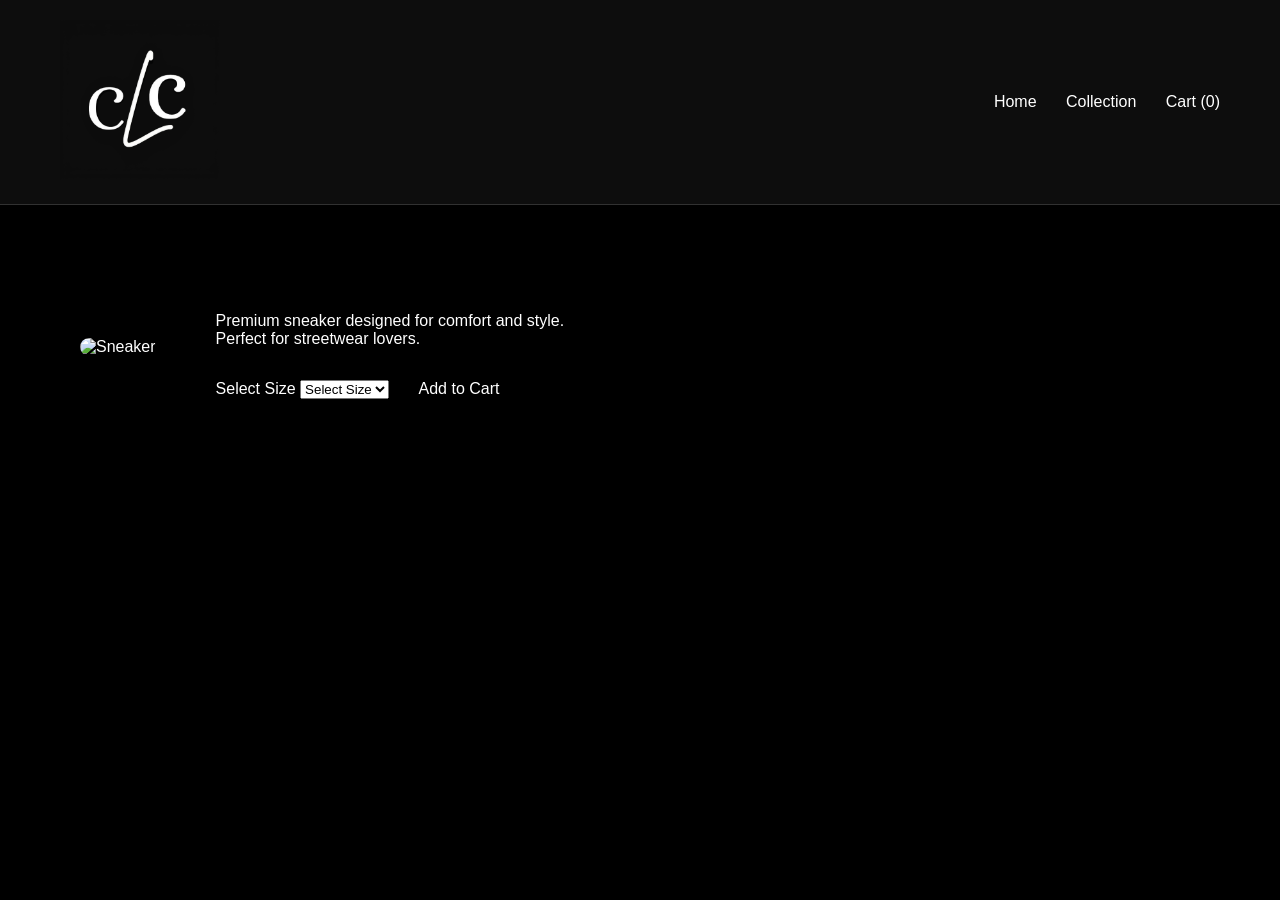
==== product.html @ de3f8ad8 "Add files via upload" ====
<!DOCTYPE html>
<html lang="en">

<head>
<meta charset="UTF-8">
<title>Product Details</title>
<link rel="stylesheet" href="style.css">
</head>

<body>

<!-- NAVBAR -->

<header class="navbar">

<div class="logo">
<img src="logo/logo.png" alt="Sneaker Logo">
</div>

<nav class="nav-links">
<a href="index.html">Home</a>
<a href="#">Collection</a>
<a href="#">Cart (<span id="cart-count">0</span>)</a>
</nav>

</header>


<!-- PRODUCT SECTION -->

<section class="product-page">

<div class="product-container">

<!-- PRODUCT IMAGE -->

<div class="product-image">
<img id="product-img" src="" alt="Sneaker">
</div>


<!-- PRODUCT DETAILS -->

<div class="product-info">

<h1 id="product-name"></h1>

<p class="price" id="product-price"></p>

<p class="description">
Premium sneaker designed for comfort and style. Perfect for streetwear lovers.
</p>

<!-- SIZE SELECT -->

<label>Select Size</label>

<select id="size-select">

<option value="">Select Size</option>
<option>UK 6</option>
<option>UK 7</option>
<option>UK 8</option>
<option>UK 9</option>
<option>UK 10</option>

</select>


<!-- BUTTON -->

<button onclick="addToCartWithSize()" class="buy-btn">
Add to Cart
</button>

</div>

</div>

</section>


<script src="script.js"></script>

</body>
</html>
---- style.css ----
:root{

--primary:#7CFFB2;

--glass-bg:rgba(255,255,255,0.05);
--glass-border:rgba(255,255,255,0.15);
--blur:blur(20px);

--border:#222;
--card-bg:#0b0b0b;

}

/* GLOBAL */

body{
margin:0;
font-family:Arial, Helvetica, sans-serif;
background:#000;
color:white;
overflow-x:hidden;
}

/* HEADER */

header{

display:flex;
justify-content:space-between;
align-items:center;

padding:20px 60px;

background:var(--glass-bg);
backdrop-filter:var(--blur);

border-bottom:1px solid var(--glass-border);

position:sticky;
top:0;
z-index:10;

}

nav a{
margin-left:25px;
text-decoration:none;
color:white;
transition:.3s;
}

nav a:hover{
color:var(--primary);
}

.logo{
color:var(--primary);
font-weight:bold;
}

.logo img{
height:160px;
width:auto;
}
/* HERO */

.hero{
text-align:center;
padding-top:40px;
}

/* HERO LAYOUT */

.hero-layout{

display:flex;
align-items:center;
justify-content:center;

gap:40px;
margin-top:40px;
padding:0 5%;

position:relative;

}

/* SIDE TEXT */

.hero-text{

width:22%;
z-index:2;

}

.hero-text h2{
color:var(--primary);
font-size:42px;
}

.hero-text p{
color:#bbb;
line-height:1.6;
}

/* 3D SNEAKER CONTAINER */

#sneaker-container{

position:relative;

width:700px;
height:500px;

display:flex;
align-items:center;
justify-content:center;

margin:0 -120px;  /* this creates the overlap effect */

z-index:3;


}

/* CANVAS */

#sneaker-container canvas{

width:130% !important;
height:130% !important;

filter: drop-shadow(0 60px 100px rgba(0,255,156,0.25));

}
/* COLLECTIONS */

.collections-section{

padding:100px 5%;
text-align:center;

}

/* BRAND GRID */

.brand-grid{

display:grid;
grid-template-columns:repeat(5,1fr);
gap:15px;

margin-top:50px;
width:100%;

}

.brand-btn{

width:100%;
padding:14px 10px;

border-radius:30px;

border:1px solid var(--glass-border);
background:var(--glass-bg);

backdrop-filter:var(--blur);

color:white;

cursor:pointer;

transition:0.3s;

white-space:nowrap;

}

.brand-btn:hover{

border-color:var(--primary);
transform:translateY(-4px);
color:var(--primary);

}

/* SECTION TITLE */

.section-title{

text-align:center;
color:var(--primary);

margin:60px 0 30px 0;

font-size:36px;

text-transform:uppercase;
letter-spacing:2px;

text-shadow:0 0 15px rgba(255,255,255,0.4);

}

/* SHOP */

.shop-section{
padding:80px 5%;
}

/* PRODUCT GRID */

.product-grid{

display:grid;
grid-template-columns:repeat(auto-fill,minmax(280px,1fr));

gap:30px;
margin-top:40px;

}

/* PRODUCT CARD */

.card{

background:var(--glass-bg);
backdrop-filter:var(--blur);

border:1px solid var(--glass-border);

border-radius:20px;

padding:20px;
text-align:center;

transition:.3s;

}

.card:hover{

border-color:var(--primary);
transform:translateY(-10px);

}

.card img{

width:100%;
height:200px;

object-fit:contain;

filter: drop-shadow(0 10px 20px rgba(0,0,0,0.5));

}

.price{

color:var(--primary);
font-weight:bold;
font-size:1.2rem;

}

.card button{

width:100%;
padding:12px;

border:1px solid var(--primary);

background:transparent;
color:var(--primary);

cursor:pointer;
margin-top:10px;

transition:.3s;

}

.card button:hover{

background:var(--primary);
color:black;

}

/* FOOTER */

footer{

margin-top:100px;

padding:80px 5%;

background:var(--glass-bg);
backdrop-filter:var(--blur);

border-top:1px solid var(--glass-border);

}

.footer-grid{

display:grid;
grid-template-columns:repeat(auto-fit,minmax(200px,1fr));
gap:40px;

}

footer input{

padding:12px;
width:100%;

margin-top:10px;

background:black;
border:1px solid #333;

color:white;

}

footer button{

margin-top:10px;
padding:10px 20px;

background:var(--primary);
border:none;

cursor:pointer;

}

/* SCROLL ANIMATION */

.fade-in{

opacity:0;
transform:translateY(40px);
transition:1s;

}

.fade-in.show{

opacity:1;
transform:translateY(0);

}

/* WHATSAPP BUTTON */

.whatsapp-btn{

position:fixed;

bottom:30px;
right:30px;

width:60px;
height:60px;

border-radius:50%;

background:var(--glass-bg);
backdrop-filter:var(--blur);

border:1px solid var(--glass-border);

display:flex;
align-items:center;
justify-content:center;

font-size:30px;

color:white;

text-decoration:none;

box-shadow:0 10px 30px rgba(0,0,0,0.4);

z-index:999;

}

.whatsapp-btn img {
    position:fixed;

    bottom:-2px;
    right:-5px;


    width: 70px;  /* Adjust this based on your PNG's proportions */
    height:70px;
    object-fit: contain; /* This prevents the PNG from stretching or distorting */
    display: block;
}

/* FLOATING CART */

.floating-cart{

position:fixed;

bottom:73px;
right:375px;

background:black;

border:1px solid var(--primary);

padding:14px 20px;

border-radius:40px;

font-size:18px;

color:var(--primary);

z-index:999;

}

/* RESPONSIVE */

@media(max-width:1000px){

.hero-layout{
flex-direction:column;
}

.hero-text{
width:80%;
text-align:center;
}

.brand-grid{
grid-template-columns:repeat(3,1fr);
}

}

@media(max-width:600px){

.brand-grid{
grid-template-columns:repeat(2,1fr);
}

}

/*-------Product Details Code ---------*/

/* PRODUCT PAGE */

.product-page{
padding:80px;
}

.product-container{
display:flex;
gap:60px;
align-items:center;
}

/* IMAGE */

.product-image img{
width:450px;
border-radius:10px;
}

/* INFO */

.product-info{
max-width:400px;
}

.product-info h1{
font-size:32px;
margin-bottom:10px;
}

.price{
font-size:22px;
color:#ff4d4d;
margin-bottom:20px;
}

.description{
margin-bottom:20px;
}

.buy-btn{
padding:12px 25px;
border:none;
background:black;
color:white;
cursor:pointer;
font-size:16px;
}
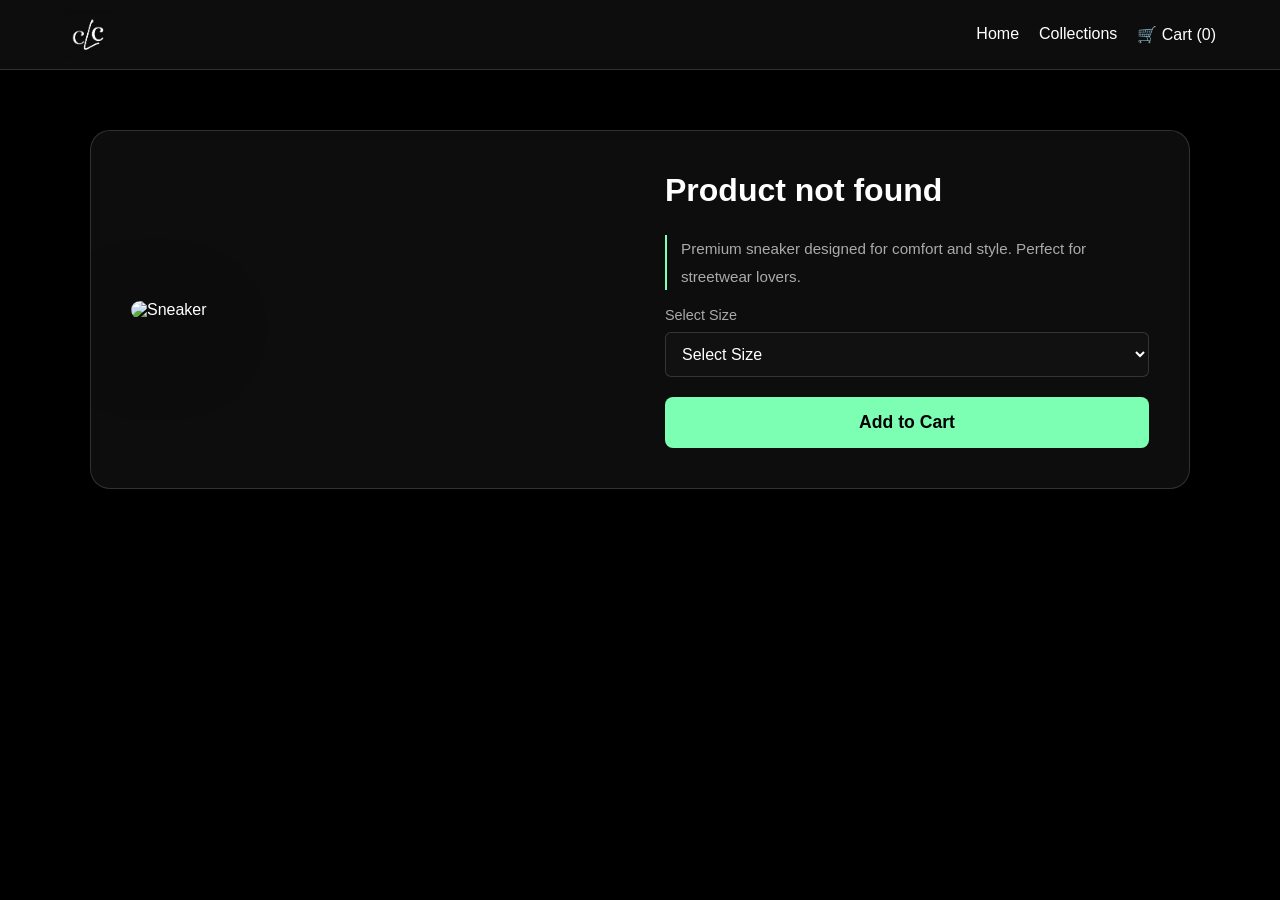
==== commit 900733db: "Add files via upload" ====
--- a/product.html
+++ b/product.html
@@ -1,86 +1,102 @@
-<!DOCTYPE html>
-<html lang="en">
-
-<head>
-<meta charset="UTF-8">
-<title>Product Details</title>
-<link rel="stylesheet" href="style.css">
-</head>
-
-<body>
-
-<!-- NAVBAR -->
-
-<header class="navbar">
-
-<div class="logo">
-<img src="logo/logo.png" alt="Sneaker Logo">
-</div>
-
-<nav class="nav-links">
-<a href="index.html">Home</a>
-<a href="#">Collection</a>
-<a href="#">Cart (<span id="cart-count">0</span>)</a>
-</nav>
-
-</header>
-
-
-<!-- PRODUCT SECTION -->
-
-<section class="product-page">
-
-<div class="product-container">
-
-<!-- PRODUCT IMAGE -->
-
-<div class="product-image">
-<img id="product-img" src="" alt="Sneaker">
-</div>
-
-
-<!-- PRODUCT DETAILS -->
-
-<div class="product-info">
-
-<h1 id="product-name"></h1>
-
-<p class="price" id="product-price"></p>
-
-<p class="description">
-Premium sneaker designed for comfort and style. Perfect for streetwear lovers.
-</p>
-
-<!-- SIZE SELECT -->
-
-<label>Select Size</label>
-
-<select id="size-select">
-
-<option value="">Select Size</option>
-<option>UK 6</option>
-<option>UK 7</option>
-<option>UK 8</option>
-<option>UK 9</option>
-<option>UK 10</option>
-
-</select>
-
-
-<!-- BUTTON -->
-
-<button onclick="addToCartWithSize()" class="buy-btn">
-Add to Cart
-</button>
-
-</div>
-
-</div>
-
-</section>
-
-
-<script src="script.js"></script>
-
-</body>
+<!DOCTYPE html>
+<html lang="en">
+
+<head>
+<meta charset="UTF-8">
+<title>Product Details</title>
+<link rel="stylesheet" href="style.css">
+</head>
+
+<body>
+
+<!-- NAVBAR -->
+
+<header class="navbar">
+
+<div class="logo">
+<img src="logo/logo.png" alt="Sneaker Logo">
+</div>
+
+<nav class="nav-links">
+<a href="index.html">Home</a>
+<a href="index.html#collections">Collections</a>
+<a href="cart.html">🛒 Cart (<span id="cart-count">0</span>)</a>
+</nav>
+
+</header>
+
+
+<!-- PRODUCT SECTION -->
+
+<section class="product-page">
+
+<div class="product-container">
+
+<!-- PRODUCT IMAGE -->
+
+<div class="product-image">
+<img id="product-img" src="" alt="Sneaker">
+</div>
+
+
+<!-- PRODUCT DETAILS -->
+
+<div class="product-info">
+
+<h1 id="product-name"></h1>
+
+<div class="product-rating" id="product-rating">
+    <div class="stars" id="rating-stars"></div>
+    <span class="rating-score" id="rating-score"></span>
+    <span class="rating-count" id="rating-count"></span>
+</div>
+
+<p class="price" id="product-price"></p>
+
+<p class="description">
+Premium sneaker designed for comfort and style. Perfect for streetwear lovers.
+</p>
+
+<!-- SIZE SELECT -->
+
+<label>Select Size</label>
+
+<select id="size-select">
+
+<option value="">Select Size</option>
+<option>UK 6</option>
+<option>UK 7</option>
+<option>UK 8</option>
+<option>UK 9</option>
+<option>UK 10</option>
+
+</select>
+
+
+<!-- BUTTON -->
+
+<button onclick="addToCartWithSize()" class="buy-btn">
+Add to Cart
+</button>
+
+</div>
+
+</div>
+
+</section>
+
+
+<!-- YOU MAY ALSO LIKE -->
+<section class="similar-section" id="similar-section" style="display:none;">
+    <div class="similar-header">
+        <h2 class="similar-title">You May Also Like</h2>
+        <p class="similar-subtitle" id="similar-subtitle"></p>
+    </div>
+    <div class="product-grid similar-grid" id="similar-grid"></div>
+</section>
+
+<div class="toast" id="toast"></div>
+<script src="script.js"></script>
+
+</body>
 </html>
--- a/style.css
+++ b/style.css
@@ -1,508 +1,665 @@
-:root{
-
---primary:#7CFFB2;
-
---glass-bg:rgba(255,255,255,0.05);
---glass-border:rgba(255,255,255,0.15);
---blur:blur(20px);
-
---border:#222;
---card-bg:#0b0b0b;
-
-}
-
-/* GLOBAL */
-
-body{
-margin:0;
-font-family:Arial, Helvetica, sans-serif;
-background:#000;
-color:white;
-overflow-x:hidden;
-}
-
-/* HEADER */
-
-header{
-
-display:flex;
-justify-content:space-between;
-align-items:center;
-
-padding:20px 60px;
-
-background:var(--glass-bg);
-backdrop-filter:var(--blur);
-
-border-bottom:1px solid var(--glass-border);
-
-position:sticky;
-top:0;
-z-index:10;
-
-}
-
-nav a{
-margin-left:25px;
-text-decoration:none;
-color:white;
-transition:.3s;
-}
-
-nav a:hover{
-color:var(--primary);
-}
-
-.logo{
-color:var(--primary);
-font-weight:bold;
-}
-
-.logo img{
-height:160px;
-width:auto;
-}
-/* HERO */
-
-.hero{
-text-align:center;
-padding-top:40px;
-}
-
-/* HERO LAYOUT */
-
-.hero-layout{
-
-display:flex;
-align-items:center;
-justify-content:center;
-
-gap:40px;
-margin-top:40px;
-padding:0 5%;
-
-position:relative;
-
-}
-
-/* SIDE TEXT */
-
-.hero-text{
-
-width:22%;
-z-index:2;
-
-}
-
-.hero-text h2{
-color:var(--primary);
-font-size:42px;
-}
-
-.hero-text p{
-color:#bbb;
-line-height:1.6;
-}
-
-/* 3D SNEAKER CONTAINER */
-
-#sneaker-container{
-
-position:relative;
-
-width:700px;
-height:500px;
-
-display:flex;
-align-items:center;
-justify-content:center;
-
-margin:0 -120px;  /* this creates the overlap effect */
-
-z-index:3;
-
-
-}
-
-/* CANVAS */
-
-#sneaker-container canvas{
-
-width:130% !important;
-height:130% !important;
-
-filter: drop-shadow(0 60px 100px rgba(0,255,156,0.25));
-
-}
-/* COLLECTIONS */
-
-.collections-section{
-
-padding:100px 5%;
-text-align:center;
-
-}
-
-/* BRAND GRID */
-
-.brand-grid{
-
-display:grid;
-grid-template-columns:repeat(5,1fr);
-gap:15px;
-
-margin-top:50px;
-width:100%;
-
-}
-
-.brand-btn{
-
-width:100%;
-padding:14px 10px;
-
-border-radius:30px;
-
-border:1px solid var(--glass-border);
-background:var(--glass-bg);
-
-backdrop-filter:var(--blur);
-
-color:white;
-
-cursor:pointer;
-
-transition:0.3s;
-
-white-space:nowrap;
-
-}
-
-.brand-btn:hover{
-
-border-color:var(--primary);
-transform:translateY(-4px);
-color:var(--primary);
-
-}
-
-/* SECTION TITLE */
-
-.section-title{
-
-text-align:center;
-color:var(--primary);
-
-margin:60px 0 30px 0;
-
-font-size:36px;
-
-text-transform:uppercase;
-letter-spacing:2px;
-
-text-shadow:0 0 15px rgba(255,255,255,0.4);
-
-}
-
-/* SHOP */
-
-.shop-section{
-padding:80px 5%;
-}
-
-/* PRODUCT GRID */
-
-.product-grid{
-
-display:grid;
-grid-template-columns:repeat(auto-fill,minmax(280px,1fr));
-
-gap:30px;
-margin-top:40px;
-
-}
-
-/* PRODUCT CARD */
-
-.card{
-
-background:var(--glass-bg);
-backdrop-filter:var(--blur);
-
-border:1px solid var(--glass-border);
-
-border-radius:20px;
-
-padding:20px;
-text-align:center;
-
-transition:.3s;
-
-}
-
-.card:hover{
-
-border-color:var(--primary);
-transform:translateY(-10px);
-
-}
-
-.card img{
-
-width:100%;
-height:200px;
-
-object-fit:contain;
-
-filter: drop-shadow(0 10px 20px rgba(0,0,0,0.5));
-
-}
-
-.price{
-
-color:var(--primary);
-font-weight:bold;
-font-size:1.2rem;
-
-}
-
-.card button{
-
-width:100%;
-padding:12px;
-
-border:1px solid var(--primary);
-
-background:transparent;
-color:var(--primary);
-
-cursor:pointer;
-margin-top:10px;
-
-transition:.3s;
-
-}
-
-.card button:hover{
-
-background:var(--primary);
-color:black;
-
-}
-
-/* FOOTER */
-
-footer{
-
-margin-top:100px;
-
-padding:80px 5%;
-
-background:var(--glass-bg);
-backdrop-filter:var(--blur);
-
-border-top:1px solid var(--glass-border);
-
-}
-
-.footer-grid{
-
-display:grid;
-grid-template-columns:repeat(auto-fit,minmax(200px,1fr));
-gap:40px;
-
-}
-
-footer input{
-
-padding:12px;
-width:100%;
-
-margin-top:10px;
-
-background:black;
-border:1px solid #333;
-
-color:white;
-
-}
-
-footer button{
-
-margin-top:10px;
-padding:10px 20px;
-
-background:var(--primary);
-border:none;
-
-cursor:pointer;
-
-}
-
-/* SCROLL ANIMATION */
-
-.fade-in{
-
-opacity:0;
-transform:translateY(40px);
-transition:1s;
-
-}
-
-.fade-in.show{
-
-opacity:1;
-transform:translateY(0);
-
-}
-
-/* WHATSAPP BUTTON */
-
-.whatsapp-btn{
-
-position:fixed;
-
-bottom:30px;
-right:30px;
-
-width:60px;
-height:60px;
-
-border-radius:50%;
-
-background:var(--glass-bg);
-backdrop-filter:var(--blur);
-
-border:1px solid var(--glass-border);
-
-display:flex;
-align-items:center;
-justify-content:center;
-
-font-size:30px;
-
-color:white;
-
-text-decoration:none;
-
-box-shadow:0 10px 30px rgba(0,0,0,0.4);
-
-z-index:999;
-
-}
-
-.whatsapp-btn img {
-    position:fixed;
-
-    bottom:-2px;
-    right:-5px;
-
-
-    width: 70px;  /* Adjust this based on your PNG's proportions */
-    height:70px;
-    object-fit: contain; /* This prevents the PNG from stretching or distorting */
-    display: block;
-}
-
-/* FLOATING CART */
-
-.floating-cart{
-
-position:fixed;
-
-bottom:73px;
-right:375px;
-
-background:black;
-
-border:1px solid var(--primary);
-
-padding:14px 20px;
-
-border-radius:40px;
-
-font-size:18px;
-
-color:var(--primary);
-
-z-index:999;
-
-}
-
-/* RESPONSIVE */
-
-@media(max-width:1000px){
-
-.hero-layout{
-flex-direction:column;
-}
-
-.hero-text{
-width:80%;
-text-align:center;
-}
-
-.brand-grid{
-grid-template-columns:repeat(3,1fr);
-}
-
-}
-
-@media(max-width:600px){
-
-.brand-grid{
-grid-template-columns:repeat(2,1fr);
-}
-
-}
-
-/*-------Product Details Code ---------*/
-
-/* PRODUCT PAGE */
-
-.product-page{
-padding:80px;
-}
-
-.product-container{
-display:flex;
-gap:60px;
-align-items:center;
-}
-
-/* IMAGE */
-
-.product-image img{
-width:450px;
-border-radius:10px;
-}
-
-/* INFO */
-
-.product-info{
-max-width:400px;
-}
-
-.product-info h1{
-font-size:32px;
-margin-bottom:10px;
-}
-
-.price{
-font-size:22px;
-color:#ff4d4d;
-margin-bottom:20px;
-}
-
-.description{
-margin-bottom:20px;
-}
-
-.buy-btn{
-padding:12px 25px;
-border:none;
-background:black;
-color:white;
-cursor:pointer;
-font-size:16px;
-}+/* =================================================
+   ROOT VARIABLES & GLOBAL RESET
+   ================================================= */
+:root {
+    --primary: #7CFFB2;
+    --glass-bg: rgba(255, 255, 255, 0.05);
+    --glass-border: rgba(255, 255, 255, 0.15);
+    --blur: blur(20px);
+    --border: #222;
+    --card-bg: #0b0b0b;
+    --transition: 0.3s ease;
+}
+
+* { box-sizing: border-box; margin: 0; padding: 0; }
+
+html, body {
+    width: 100%;
+    overflow-x: hidden;
+    background: #000;
+    color: white;
+    font-family: 'Segoe UI', Arial, sans-serif;
+}
+
+img { max-width: 100%; display: block; }
+
+/* =================================================
+   FADE-IN ANIMATION
+   ================================================= */
+.fade-in {
+    opacity: 0;
+    transform: translateY(20px);
+    transition: opacity 0.6s ease, transform 0.6s ease;
+}
+.fade-in.show { opacity: 1; transform: translateY(0); }
+
+/* =================================================
+   HEADER & NAVIGATION
+   ================================================= */
+header {
+    display: flex;
+    align-items: center;
+    padding: 0 5%;
+    background: var(--glass-bg);
+    backdrop-filter: var(--blur);
+    border-bottom: 1px solid var(--glass-border);
+    position: sticky;
+    top: 0;
+    z-index: 1000;
+    height: 70px;
+    gap: 20px;
+}
+
+.logo-container {
+    display: flex;
+    align-items: center;
+    gap: 12px;
+    flex-grow: 1;
+}
+
+.logo-container h1,
+.logo {
+    color: var(--primary);
+    font-size: 1.5rem;
+    font-weight: bold;
+}
+
+.logo-container img { height: 50px; width: auto; }
+
+.floating-cart {
+    color: var(--primary);
+    font-size: 1.2rem;
+    cursor: pointer;
+    white-space: nowrap;
+}
+
+/* Hamburger */
+.menu-toggle { display: none; }
+
+.hamburger {
+    display: flex;
+    cursor: pointer;
+    flex-direction: column;
+    gap: 5px;
+    z-index: 1001;
+    order: -1;
+}
+
+.hamburger span {
+    width: 25px;
+    height: 3px;
+    background-color: var(--primary);
+    border-radius: 2px;
+    transition: var(--transition);
+}
+
+.nav-menu {
+    display: none;
+    flex-direction: column;
+    background: rgba(0, 0, 0, 0.97);
+    position: absolute;
+    top: 70px;
+    left: 0;
+    width: 100%;
+    padding: 20px 0;
+    text-align: center;
+    border-bottom: 1px solid var(--glass-border);
+    z-index: 999;
+}
+
+.nav-menu a {
+    padding: 15px 0;
+    display: block;
+    text-decoration: none;
+    color: white;
+    font-size: 1.1rem;
+    transition: var(--transition);
+}
+
+.nav-menu a:hover { color: var(--primary); }
+
+.menu-toggle:checked ~ .nav-menu { display: flex; }
+.menu-toggle:checked + .hamburger span:nth-child(1) { transform: rotate(45deg) translate(5px, 5px); }
+.menu-toggle:checked + .hamburger span:nth-child(2) { opacity: 0; }
+.menu-toggle:checked + .hamburger span:nth-child(3) { transform: rotate(-45deg) translate(6px, -6px); }
+
+/* product.html navbar */
+header.navbar {
+    display: flex;
+    align-items: center;
+    justify-content: space-between;
+    padding: 0 5%;
+    height: 70px;
+}
+header.navbar .logo img { height: 50px; }
+.nav-links { display: flex; gap: 20px; }
+.nav-links a { color: white; text-decoration: none; transition: var(--transition); }
+.nav-links a:hover { color: var(--primary); }
+
+
+/* =================================================
+   HERO SECTION
+   ================================================= */
+.hero {
+    text-align: center;
+    padding: 60px 5% 20px;
+}
+
+.hero-layout {
+    display: flex;
+    align-items: center;
+    justify-content: center;
+    gap: 40px;
+    position: relative;
+}
+
+.hero-text { width: 25%; z-index: 2; text-align: left; }
+
+.hero-text h2 {
+    color: var(--primary);
+    font-size: 2.5rem;
+    line-height: 1.1;
+    margin-bottom: 12px;
+}
+
+.hero-text p {
+    color: #bbb;
+    line-height: 1.6;
+    margin-bottom: 20px;
+    font-size: 0.95rem;
+}
+
+#sneaker-container {
+    width: 550px;
+    height: 460px;
+    flex-shrink: 0;
+    z-index: 1;
+}
+
+#sneaker-container canvas {
+    filter: drop-shadow(0 40px 80px rgba(124, 255, 178, 0.2));
+}
+
+
+/* =================================================
+   BRAND TILES SECTION
+   ================================================= */
+.collections-section { padding: 20px 5% 40px; }
+
+.brand-tiles-grid {
+    display: grid;
+    grid-template-columns: repeat(6, 1fr);
+    gap: 14px;
+    margin: 20px 0;
+}
+
+.brand-tile {
+    display: flex;
+    flex-direction: column;
+    align-items: center;
+    gap: 10px;
+    padding: 20px 12px 16px;
+    border-radius: 16px;
+    border: 1px solid var(--glass-border);
+    background: var(--glass-bg);
+    text-decoration: none;
+    color: white;
+    cursor: pointer;
+    transition: transform 0.25s ease, border-color 0.25s ease, background 0.25s ease;
+    position: relative;
+    overflow: hidden;
+}
+
+.brand-tile::before {
+    content: '';
+    position: absolute;
+    inset: 0;
+    background: linear-gradient(135deg, rgba(255,255,255,0.04) 0%, transparent 60%);
+    pointer-events: none;
+}
+
+.brand-tile:hover {
+    transform: translateY(-6px);
+    border-color: var(--primary);
+    background: rgba(124, 255, 178, 0.05);
+}
+
+.brand-tile-icon {
+    width: 64px;
+    height: 64px;
+    border-radius: 14px;
+    display: flex;
+    align-items: center;
+    justify-content: center;
+    flex-shrink: 0;
+    box-shadow: 0 6px 20px rgba(0,0,0,0.4);
+    padding: 8px;
+    overflow: hidden;
+    background: #111;
+}
+
+.brand-logo-img {
+    width: 100%;
+    height: 100%;
+    object-fit: contain;
+    object-position: center;
+    display: block;
+}
+
+.brand-logo-fallback {
+    width: 100%;
+    height: 100%;
+    display: flex;
+    align-items: center;
+    justify-content: center;
+}
+
+.brand-tile-name {
+    font-size: 0.78rem;
+    font-weight: 600;
+    text-align: center;
+    color: #ddd;
+    line-height: 1.2;
+}
+
+.brand-tile-arrow {
+    font-size: 0.85rem;
+    color: #555;
+    transition: color 0.2s, transform 0.2s;
+}
+
+.brand-tile:hover .brand-tile-arrow {
+    color: var(--primary);
+    transform: translateX(3px);
+}
+
+.section-title {
+    width: 100%;
+    text-align: center;
+    color: var(--primary);
+    margin: 50px 0 20px;
+    font-size: 30px;
+    text-transform: uppercase;
+    letter-spacing: 2px;
+}
+
+
+/* =================================================
+   PRODUCT GRID & CARDS
+   ================================================= */
+.shop-section { padding: 0 5% 60px; }
+
+.product-grid {
+    display: grid;
+    grid-template-columns: repeat(auto-fill, minmax(240px, 1fr));
+    gap: 24px;
+    padding: 20px 0;
+}
+
+.card {
+    background: var(--glass-bg);
+    backdrop-filter: var(--blur);
+    border: 1px solid var(--glass-border);
+    border-radius: 15px;
+    padding: 20px;
+    text-align: center;
+    transition: var(--transition);
+    display: flex;
+    flex-direction: column;
+}
+
+.card:hover {
+    border-color: var(--primary);
+    transform: translateY(-5px);
+}
+
+.card img {
+    height: 160px;
+    width: 100%;
+    object-fit: contain;
+    margin: 0 auto 12px;
+}
+
+.card-info {
+    display: flex;
+    flex-direction: column;
+    flex-grow: 1;
+    gap: 6px;
+}
+
+.brand-label {
+    font-size: 0.75rem;
+    color: #888;
+    text-transform: uppercase;
+    letter-spacing: 1px;
+}
+
+.card-info h3 {
+    font-size: 0.95rem;
+    font-weight: 600;
+    line-height: 1.3;
+    flex-grow: 1;
+}
+
+.price {
+    color: var(--primary);
+    font-weight: bold;
+    font-size: 1.1rem;
+    display: block;
+    margin: 4px 0;
+}
+
+.card button {
+    width: 100%;
+    padding: 10px;
+    border: 1px solid var(--primary);
+    background: transparent;
+    color: var(--primary);
+    cursor: pointer;
+    transition: var(--transition);
+    border-radius: 6px;
+    margin-top: 8px;
+    font-size: 0.9rem;
+}
+
+.card button:hover {
+    background: var(--primary);
+    color: #000;
+}
+
+
+/* =================================================
+   PRODUCT DETAILS PAGE
+   ================================================= */
+.product-page {
+    padding: 60px 5%;
+    display: flex;
+    justify-content: center;
+}
+
+.product-container {
+    display: flex;
+    flex-wrap: wrap;
+    gap: 50px;
+    max-width: 1100px;
+    width: 100%;
+    align-items: center;
+    background: var(--glass-bg);
+    padding: 40px;
+    border-radius: 20px;
+    border: 1px solid var(--glass-border);
+    backdrop-filter: var(--blur);
+}
+
+.product-image { flex: 1; min-width: 280px; }
+
+.product-image img {
+    width: 100%;
+    border-radius: 12px;
+    filter: drop-shadow(0 20px 40px rgba(0,0,0,0.8));
+}
+
+.product-info { flex: 1; min-width: 280px; }
+
+.product-info h1 {
+    font-size: 2rem;
+    margin-bottom: 10px;
+    line-height: 1.2;
+}
+
+/* Product page rating */
+.product-rating {
+    display: flex;
+    align-items: center;
+    gap: 10px;
+    margin: 4px 0 16px;
+}
+
+.stars { display: flex; gap: 2px; }
+.star  { line-height: 1; }
+.star-full  { color: #FFD700; }
+.star-half  { color: #FFD700; opacity: 0.6; }
+.star-empty { color: #444; }
+.star-lg { font-size: 1.4rem; }
+.star-sm { font-size: 0.82rem; }
+
+.rating-score {
+    font-size: 1rem;
+    font-weight: 700;
+    color: #FFD700;
+}
+
+.rating-count {
+    font-size: 0.82rem;
+    color: #666;
+}
+
+/* Card mini rating */
+.card-rating { display: flex; align-items: center; gap: 6px; margin: 2px 0; }
+.card-rating-score { font-size: 0.75rem; color: #888; }
+
+.product-info .description {
+    color: #aaa;
+    line-height: 1.8;
+    margin: 16px 0;
+    font-size: 0.95rem;
+    border-left: 2px solid var(--primary);
+    padding-left: 14px;
+}
+
+.product-info label { font-size: 0.9rem; color: #aaa; }
+
+#size-select {
+    width: 100%;
+    padding: 12px;
+    background: #111;
+    color: white;
+    border: 1px solid var(--glass-border);
+    border-radius: 6px;
+    margin: 8px 0 20px;
+    font-size: 1rem;
+}
+
+.buy-btn {
+    width: 100%;
+    padding: 15px;
+    background: var(--primary);
+    color: black;
+    border: none;
+    font-weight: bold;
+    font-size: 1.1rem;
+    cursor: pointer;
+    border-radius: 8px;
+    transition: var(--transition);
+}
+.buy-btn:hover { opacity: 0.9; transform: scale(1.02); }
+
+
+/* =================================================
+   SIMILAR PRODUCTS SECTION
+   ================================================= */
+.similar-section {
+    padding: 20px 5% 60px;
+    max-width: 1300px;
+    margin: 0 auto;
+}
+
+.similar-header { text-align: center; margin-bottom: 10px; }
+
+.similar-title {
+    font-size: 1.8rem;
+    color: var(--primary);
+    text-transform: uppercase;
+    letter-spacing: 2px;
+    margin-bottom: 6px;
+    position: relative;
+    display: inline-block;
+}
+
+.similar-title::after {
+    content: '';
+    display: block;
+    width: 50px;
+    height: 2px;
+    background: var(--primary);
+    margin: 8px auto 0;
+    border-radius: 2px;
+}
+
+.similar-subtitle {
+    color: #666;
+    font-size: 0.88rem;
+    margin-top: 10px;
+    text-transform: uppercase;
+    letter-spacing: 1px;
+}
+
+.similar-grid {
+    grid-template-columns: repeat(4, 1fr) !important;
+    padding: 20px 0 !important;
+}
+
+@media (max-width: 1024px) {
+    .similar-grid { grid-template-columns: repeat(3, 1fr) !important; }
+}
+
+@media (max-width: 768px) {
+    .similar-grid { grid-template-columns: repeat(2, 1fr) !important; gap: 12px !important; }
+    .similar-title { font-size: 1.4rem; }
+}
+
+@media (max-width: 480px) {
+    .similar-grid { grid-template-columns: repeat(2, 1fr) !important; }
+}
+
+
+/* =================================================
+   FOOTER & WHATSAPP
+   ================================================= */
+.whatsapp-btn {
+    position: fixed;
+    bottom: 30px;
+    right: 30px;
+    width: 55px;
+    z-index: 999;
+    transition: transform 0.3s ease;
+}
+.whatsapp-btn:hover { transform: scale(1.1); }
+
+footer {
+    padding: 50px 5%;
+    background: var(--glass-bg);
+    border-top: 1px solid var(--glass-border);
+    margin-top: 60px;
+}
+
+.footer-grid {
+    display: grid;
+    grid-template-columns: repeat(3, 1fr);
+    gap: 40px;
+    margin-bottom: 30px;
+}
+
+.footer-grid h3 { color: var(--primary); margin-bottom: 12px; }
+.footer-grid p  { color: #bbb; font-size: 0.9rem; }
+.footer-grid a  { display: block; color: #bbb; text-decoration: none; margin-bottom: 8px; }
+.footer-grid a:hover { color: var(--primary); }
+.footer-grid input {
+    width: 100%;
+    padding: 10px;
+    background: #111;
+    border: 1px solid var(--glass-border);
+    color: white;
+    border-radius: 6px;
+    margin-bottom: 10px;
+}
+.footer-grid button {
+    padding: 10px 20px;
+    background: var(--primary);
+    border: none;
+    color: black;
+    font-weight: bold;
+    cursor: pointer;
+    border-radius: 6px;
+    transition: var(--transition);
+}
+.footer-grid button:hover { opacity: 0.9; }
+.copyright { text-align: center; color: #555; font-size: 0.85rem; margin-top: 10px; }
+
+
+/* =================================================
+   TOAST
+   ================================================= */
+.toast {
+    position: fixed;
+    bottom: 30px;
+    left: 50%;
+    transform: translateX(-50%) translateY(80px);
+    background: #1a1a1a;
+    border: 1px solid var(--primary);
+    color: var(--primary);
+    padding: 12px 24px;
+    border-radius: 30px;
+    font-size: 0.9rem;
+    font-weight: 600;
+    z-index: 9999;
+    transition: transform 0.4s cubic-bezier(0.34, 1.56, 0.64, 1);
+    pointer-events: none;
+}
+.toast.show { transform: translateX(-50%) translateY(0); }
+
+
+/* =================================================
+   RESPONSIVE — TABLET (max 1024px)
+   ================================================= */
+@media (max-width: 1024px) {
+    .brand-tiles-grid { grid-template-columns: repeat(4, 1fr); }
+    #sneaker-container { width: 420px; height: 360px; }
+    .hero-text h2 { font-size: 2rem; }
+}
+
+
+/* =================================================
+   RESPONSIVE — MOBILE (max 768px)
+   ================================================= */
+@media (max-width: 768px) {
+    .hero { padding: 30px 4% 10px; }
+    .hero-layout { flex-direction: column; gap: 10px; }
+    .hero-text.left, .hero-text.right { display: none; }
+    #sneaker-container { width: 100%; height: 280px; }
+
+    .brand-tiles-grid { grid-template-columns: repeat(3, 1fr); gap: 10px; }
+    .brand-tile { padding: 14px 8px 12px; gap: 7px; }
+    .brand-tile-name { font-size: 0.7rem; }
+    .brand-tile-arrow { display: none; }
+
+    .product-grid { grid-template-columns: repeat(2, 1fr); gap: 12px; padding: 10px 0; }
+    .card { padding: 12px; }
+    .card img { height: 120px; }
+    .card-info h3 { font-size: 0.82rem; }
+    .price { font-size: 0.95rem; }
+    .card button { padding: 8px; font-size: 0.8rem; }
+
+    .section-title { font-size: 22px; margin: 30px 0 10px; letter-spacing: 1px; }
+
+    .product-container { flex-direction: column; padding: 24px; gap: 24px; }
+    .product-info h1 { font-size: 1.5rem; }
+
+    .footer-grid { grid-template-columns: 1fr; gap: 24px; }
+    .whatsapp-btn { width: 46px; bottom: 20px; right: 16px; }
+    header { padding: 0 4%; gap: 12px; }
+    .logo-container h1 { font-size: 1.2rem; }
+}
+
+
+/* =================================================
+   RESPONSIVE — SMALL MOBILE (max 480px)
+   ================================================= */
+@media (max-width: 480px) {
+    .brand-tiles-grid { grid-template-columns: repeat(3, 1fr); gap: 8px; }
+    .product-grid { grid-template-columns: repeat(2, 1fr); gap: 10px; }
+    .card img { height: 100px; }
+    .card-info h3 { font-size: 0.78rem; }
+    .price { font-size: 0.88rem; }
+    #sneaker-container { height: 240px; }
+}
